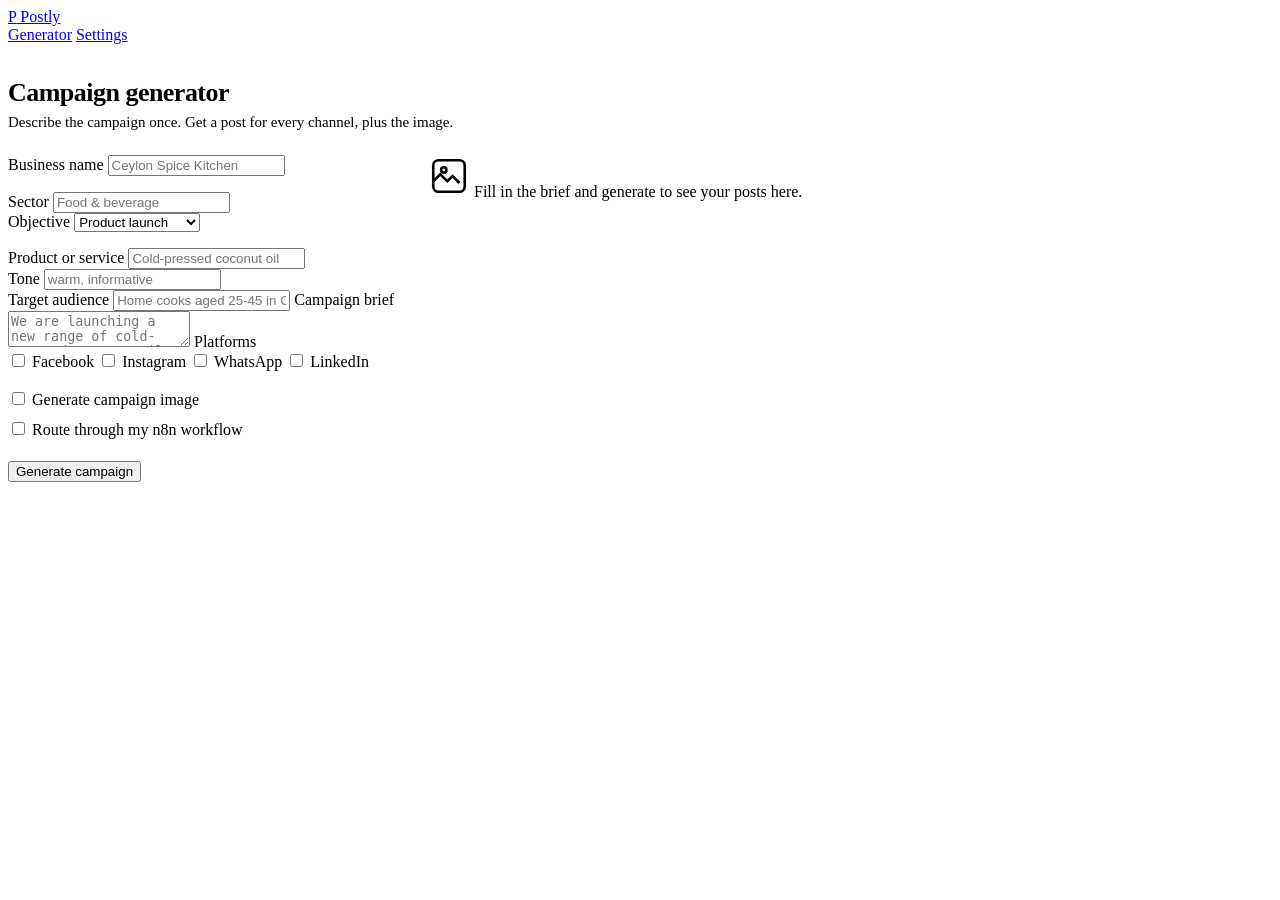
==== app/static/generate.html @ bd029b39 "feat: AI social media marketing platform - web app, n8n workflows, deploy config Adds an end-to-end " ====
<!doctype html>
<html lang="en">
<head>
<meta charset="utf-8">
<meta name="viewport" content="width=device-width, initial-scale=1">
<title>Generator — Postly</title>
<link rel="stylesheet" href="/styles.css">
<style>
  main { padding: 34px 0 70px; }
  h1 { font-size: 26px; letter-spacing: -.02em; margin: 0 0 6px; }
  .page-sub { color: var(--muted); margin: 0 0 24px; font-size: 15px; }
  .layout { display: grid; grid-template-columns: 400px 1fr; gap: 20px; align-items: start; }
  @media (max-width: 940px) { .layout { grid-template-columns: 1fr; } }

  .post { border: 1px solid var(--line); border-radius: var(--radius); background: var(--panel);
          box-shadow: var(--shadow); padding: 20px; margin-bottom: 16px; }
  .post header { display: flex; align-items: center; gap: 9px; margin-bottom: 14px; }
  .post header .dot { width: 10px; height: 10px; border-radius: 50%; }
  .post header .name { font-size: 12px; font-weight: 700; letter-spacing: .07em;
                       text-transform: uppercase; }
  .post header .spacer { margin-left: auto; }
  .facebook .dot { background: #1877f2 } .instagram .dot { background: #e1306c }
  .whatsapp .dot { background: #25d366 } .linkedin .dot { background: #0a66c2 }

  .post h3 { margin: 0 0 8px; font-size: 17px; letter-spacing: -.01em; }
  .caption { white-space: pre-wrap; margin: 0 0 12px; }
  .tags { color: var(--accent); font-size: 14px; word-break: break-word; margin-bottom: 10px; }
  .kv { display: grid; gap: 6px; font-size: 13px; color: var(--muted);
        border-top: 1px solid var(--line); padding-top: 12px; margin-top: 12px; }
  .kv b { color: var(--ink); font-weight: 600; }

  .hero-img { border-radius: var(--radius); overflow: hidden; border: 1px solid var(--line);
              background: var(--bg); margin-bottom: 16px; box-shadow: var(--shadow); }
  .hero-img img { display: block; width: 100%; height: auto; }
  .hero-img .cap { padding: 12px 16px; font-size: 13px; color: var(--muted);
                   display: flex; gap: 12px; align-items: center; flex-wrap: wrap; }
  .img-fail { padding: 30px 20px; text-align: center; color: var(--muted); font-size: 14px; }

  .imgprompt { font-style: italic; color: var(--muted); white-space: pre-wrap; font-size: 14px; }
  .warn { border-color: color-mix(in srgb, var(--err) 40%, var(--line)); }
  .warn .sec-title { color: var(--err); }
  .skeleton { height: 14px; border-radius: 6px; background: var(--line); margin-bottom: 10px;
              animation: pulse 1.3s ease-in-out infinite; }
  @keyframes pulse { 0%,100% { opacity: .45 } 50% { opacity: .9 } }
</style>
</head>
<body>

<header class="nav">
  <div class="wrap">
    <a class="brand" href="/"><span class="mark">P</span> Postly</a>
    <nav>
      <a href="/generate.html" class="active">Generator</a>
      <a href="/settings.html">Settings</a>
    </nav>
  </div>
</header>

<main class="wrap">
  <h1>Campaign generator</h1>
  <p class="page-sub">Describe the campaign once. Get a post for every channel, plus the image.</p>

  <div class="layout">
    <form class="card" id="form">
      <label for="business">Business name</label>
      <input id="business" required placeholder="Ceylon Spice Kitchen">

      <div class="field-row" style="margin-top:16px">
        <div>
          <label for="sector">Sector</label>
          <input id="sector" placeholder="Food &amp; beverage">
        </div>
        <div>
          <label for="objective">Objective</label>
          <select id="objective">
            <option value="product_launch">Product launch</option>
            <option value="brand_awareness">Brand awareness</option>
            <option value="promotion">Promotion / offer</option>
            <option value="engagement">Engagement</option>
            <option value="event">Event</option>
          </select>
        </div>
      </div>

      <div class="field-row" style="margin-top:16px">
        <div>
          <label for="product">Product or service</label>
          <input id="product" placeholder="Cold-pressed coconut oil">
        </div>
        <div>
          <label for="tone">Tone</label>
          <input id="tone" placeholder="warm, informative">
        </div>
      </div>

      <label for="audience">Target audience</label>
      <input id="audience" placeholder="Home cooks aged 25-45 in Colombo">

      <label for="brief">Campaign brief</label>
      <textarea id="brief" required placeholder="We are launching a new range of cold-pressed coconut oil sourced from small farms in the south. We want to highlight the traditional pressing method and that nothing is added."></textarea>

      <label>Platforms</label>
      <div class="chips" id="platforms">
        <label class="chip"><input type="checkbox" value="facebook"> Facebook</label>
        <label class="chip"><input type="checkbox" value="instagram"> Instagram</label>
        <label class="chip"><input type="checkbox" value="whatsapp"> WhatsApp</label>
        <label class="chip"><input type="checkbox" value="linkedin"> LinkedIn</label>
      </div>

      <div class="switch" style="margin-top:18px">
        <input type="checkbox" id="gen-image">
        <span>Generate campaign image</span>
      </div>
      <div class="switch" style="margin-top:10px">
        <input type="checkbox" id="use-n8n">
        <span>Route through my n8n workflow</span>
      </div>

      <button class="btn block" type="submit" id="go" style="margin-top:22px">Generate campaign</button>
      <div class="hint" id="mode-hint"></div>
      <div class="status" id="status"></div>
    </form>

    <div id="out">
      <div class="card">
        <div class="empty">
          <svg width="42" height="42" viewBox="0 0 24 24" fill="none" stroke="currentColor" stroke-width="1.5">
            <rect x="3" y="3" width="18" height="18" rx="3"/><path d="M3 15l4-4 4 4 3-3 4 4"/><circle cx="9" cy="8.5" r="1.5"/>
          </svg>
          Fill in the brief and generate to see your posts here.
        </div>
      </div>
    </div>
  </div>
</main>

<script src="/app.js"></script>
<script>
const s = Settings.get();
$('business').value = s.business_name;
$('sector').value   = s.sector;
$('tone').value     = s.tone;
$('audience').value = s.audience;
$('gen-image').checked = s.generate_image;
$('use-n8n').checked   = s.use_n8n && !!s.n8n_webhook_url;
document.querySelectorAll('#platforms input').forEach(c => {
  c.checked = s.platforms.includes(c.value);
});

function updateHint() {
  const cur = Settings.get();
  $('mode-hint').innerHTML = $('use-n8n').checked
    ? (cur.n8n_webhook_url
        ? 'Sending to <code>' + esc(cur.n8n_webhook_url) + '</code>'
        : 'No n8n webhook saved — add one on the <a href="/settings.html">Settings</a> page.')
    : 'Generating directly with Gemini.';
}
$('use-n8n').addEventListener('change', updateHint);
updateHint();

function renderImage(img, alt) {
  if (!img) return '';
  if (img.available) {
    return '<div class="hero-img">' +
      '<img src="' + esc(img.url) + '" alt="' + esc(alt || 'Generated campaign image') + '">' +
      '<div class="cap"><span>Campaign image</span>' +
      '<span>' + esc(img.model || '') + '</span>' +
      '<a class="btn ghost small" style="margin-left:auto" href="' + esc(img.url) + '" download>Download</a>' +
      '</div></div>';
  }
  const why = {
    disabled_by_request: 'Image generation was switched off for this run.',
    no_image_prompt: 'The model did not produce an image prompt.',
    no_image_returned: 'The image model returned no image for this prompt.',
    provider_error: 'The image model rejected the request: ' + (img.detail || '')
  }[img.reason] || 'The image could not be generated.';
  return '<div class="hero-img"><div class="img-fail">' + esc(why) + '</div></div>';
}

function renderPost(p) {
  const tags = (p.hashtags || []).join(' ');
  const copy = [p.headline, p.caption, p.cta, tags].filter(Boolean).join('\n\n');
  let kv = '';
  if (p.cta)  kv += '<div><b>CTA:</b> ' + esc(p.cta) + '</div>';
  if (p.alt_text) kv += '<div><b>Alt text:</b> ' + esc(p.alt_text) + '</div>';
  if (p.best_time_to_post) kv += '<div><b>Suggested timing:</b> ' + esc(p.best_time_to_post) + '</div>';
  if (p.character_count) kv += '<div><b>Length:</b> ' + p.character_count + ' characters</div>';

  return '<article class="post ' + esc(p.platform) + '">' +
    '<header><span class="dot"></span><span class="name">' + esc(p.platform) + '</span>' +
    '<span class="spacer"></span>' +
    '<button type="button" class="btn ghost small" data-copy="' + esc(copy) + '">Copy post</button>' +
    '</header>' +
    (p.headline ? '<h3>' + esc(p.headline) + '</h3>' : '') +
    '<p class="caption">' + esc(p.caption) + '</p>' +
    (tags ? '<div class="tags">' + esc(tags) + '</div>' : '') +
    (kv ? '<div class="kv">' + kv + '</div>' : '') +
    '</article>';
}

function render(d) {
  const parts = [];
  const c = d.campaign || d.intent || null;

  parts.push(renderImage(d.image, d.image_alt_text));

  if (c) {
    parts.push('<div class="card" style="margin-bottom:16px"><p class="sec-title">Campaign summary</p><div>');
    ['objective','product','audience','tone'].forEach(k => {
      if (c[k]) parts.push('<span class="pill">' + esc(c[k]) + '</span>');
    });
    parts.push('</div>');
    if (Array.isArray(c.themes) && c.themes.length) {
      parts.push('<p class="sec-title" style="margin:16px 0 8px">Themes</p><div>' +
        c.themes.map(t => '<span class="pill">' + esc(t) + '</span>').join('') + '</div>');
    }
    if (Array.isArray(c.key_messages) && c.key_messages.length) {
      parts.push('<p class="sec-title" style="margin:16px 0 8px">Key messages</p>' +
        '<ul style="margin:0;padding-left:19px;font-size:14.5px">' +
        c.key_messages.map(m => '<li>' + esc(m) + '</li>').join('') + '</ul>');
    }
    parts.push('</div>');
  }

  (d.posts || []).forEach(p => parts.push(renderPost(p)));

  if (d.image_prompt) {
    parts.push('<div class="card" style="margin-bottom:16px">' +
      '<p class="sec-title">Image prompt <button type="button" class="btn ghost small" ' +
      'style="float:right" data-copy="' + esc(d.image_prompt) + '">Copy</button></p>' +
      '<div class="imgprompt">' + esc(d.image_prompt) + '</div></div>');
  }

  if (Array.isArray(d.missing_platforms) && d.missing_platforms.length) {
    parts.push('<div class="card warn" style="margin-bottom:16px"><p class="sec-title">Incomplete</p>' +
      '<div style="font-size:14px">No post was produced for: <b>' +
      esc(d.missing_platforms.join(', ')) + '</b>. Try generating again.</div></div>');
  }

  parts.push('<div class="card"><div class="meta">' +
    '<span>Campaign <b>' + esc(d.campaign_id || '—') + '</b></span>' +
    '<span>Source: ' + esc(d.source || 'direct') + '</span>' +
    (d.content_model ? '<span>Model ' + esc(d.content_model) + '</span>' : '') +
    (d.elapsed_seconds ? '<span>' + d.elapsed_seconds + 's</span>' : '') +
    '</div></div>');

  $('out').innerHTML = parts.join('');
}

function skeleton() {
  $('out').innerHTML = '<div class="card">' +
    '<div class="skeleton" style="width:40%"></div>' +
    '<div class="skeleton"></div><div class="skeleton" style="width:85%"></div>' +
    '<div class="skeleton" style="width:60%"></div></div>';
}

$('form').addEventListener('submit', async (e) => {
  e.preventDefault();
  const cur = Settings.get();
  const platforms = [...document.querySelectorAll('#platforms input:checked')].map(c => c.value);
  if (!platforms.length) return setStatus('err', 'Select at least one platform.');

  const useN8n = $('use-n8n').checked;
  if (useN8n && !cur.n8n_webhook_url) {
    return setStatus('err', 'No n8n webhook saved. Add one on the Settings page first.');
  }

  const payload = {
    business_name: $('business').value.trim(),
    sector:    $('sector').value.trim() || 'general',
    product:   $('product').value.trim(),
    audience:  $('audience').value.trim() || 'general audience',
    tone:      $('tone').value.trim() || 'warm, informative',
    objective: $('objective').value,
    brief:     $('brief').value.trim(),
    platforms,
    generate_image: $('gen-image').checked,
    mode: useN8n ? 'n8n' : 'direct',
    n8n_webhook_url: useN8n ? cur.n8n_webhook_url : ''
  };

  $('go').disabled = true;
  setStatus('busy', $('gen-image').checked
    ? 'Writing posts and generating the image… usually 15-30 seconds.'
    : 'Writing posts… usually 5-15 seconds.');
  skeleton();

  try {
    const res = await fetch('/api/generate', {
      method: 'POST',
      headers: { 'Content-Type': 'application/json' },
      body: JSON.stringify(payload)
    });
    const data = await res.json().catch(() => null);

    if (!res.ok || !data) {
      const detail = data && (data.detail || data.message);
      const msg = Array.isArray(detail)
        ? detail.map(d => d.msg || JSON.stringify(d)).join('; ')
        : (detail || ('Request failed (HTTP ' + res.status + ')'));
      setStatus('err', msg);
      $('out').innerHTML = '<div class="card"><div class="empty">Generation failed. ' +
        esc(msg) + '</div></div>';
      return;
    }

    render(data);
    setStatus('ok', 'Generated ' + (data.posts || []).length + ' post(s).');
  } catch (err) {
    setStatus('err', 'Request failed: ' + err.message);
    $('out').innerHTML = '<div class="card"><div class="empty">Could not reach the server.</div></div>';
  } finally {
    $('go').disabled = false;
  }
});
</script>
</body>
</html>
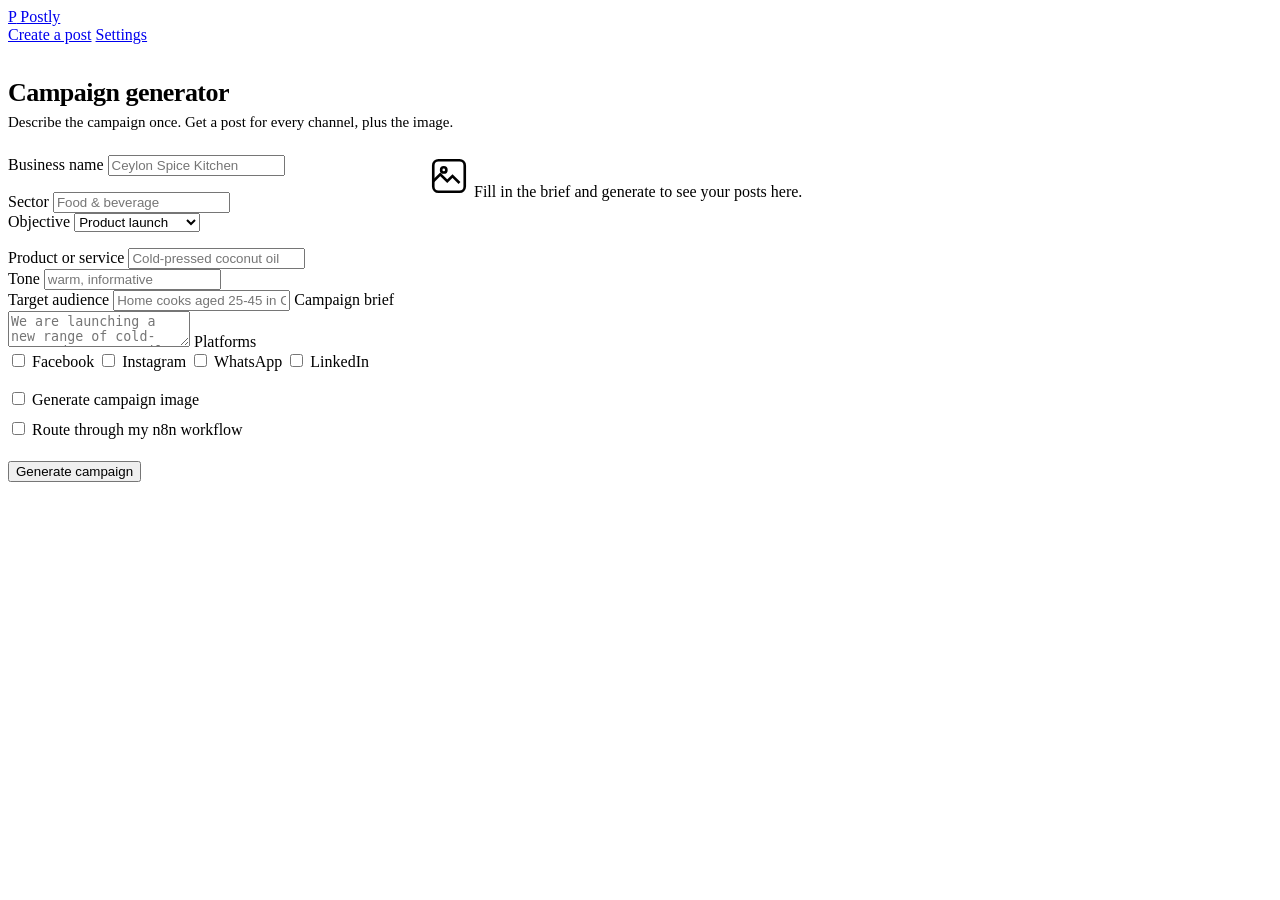
==== commit d5ffb165: "fix(ui): make the Create a post CTA visible and remove the duplicate nav link The nav CTA became unr" ====
--- a/app/static/generate.html
+++ b/app/static/generate.html
@@ -3,7 +3,7 @@
 <head>
 <meta charset="utf-8">
 <meta name="viewport" content="width=device-width, initial-scale=1">
-<title>Generator — Postly</title>
+<title>Create a post — Postly</title>
 <link rel="stylesheet" href="/styles.css">
 <style>
   main { padding: 34px 0 70px; }
@@ -50,7 +50,7 @@
   <div class="wrap">
     <a class="brand" href="/"><span class="mark">P</span> Postly</a>
     <nav>
-      <a href="/generate.html" class="active">Generator</a>
+      <a href="/generate.html" class="active" aria-current="page">Create a post</a>
       <a href="/settings.html">Settings</a>
     </nav>
   </div>
